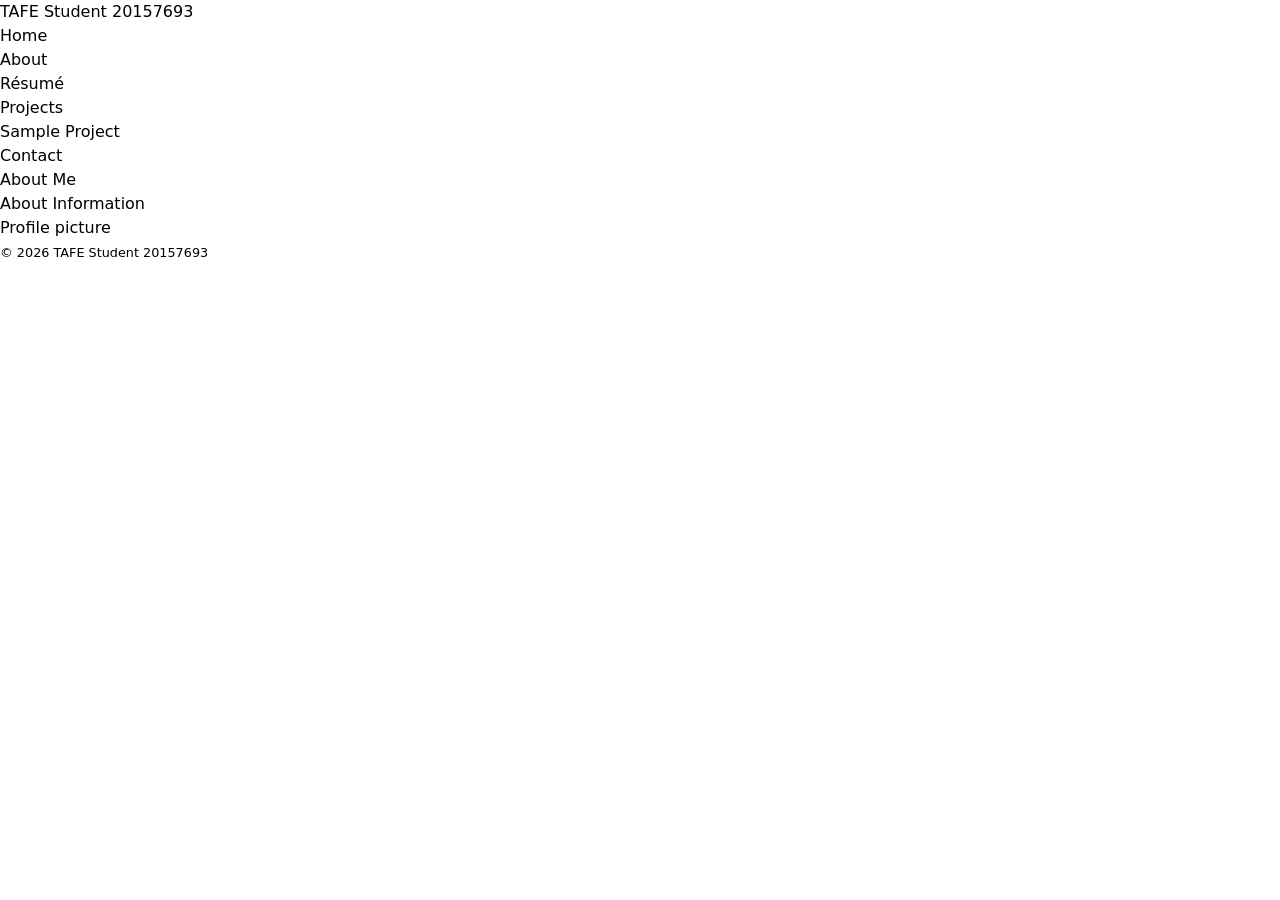
==== about.html @ e121feb4 "fix: edit name for privacy" ====
<!doctype html>
<html lang="en">
  <head>
    <meta charset="UTF-8">
    <meta name="viewport" content="width=device-width, initial-scale=1.0">
    <link rel="stylesheet" href="./assets/css/site.css">
    <title>About | TAFE Student 20157693</title>
  </head>
  <body>
    <header>
      <a href="./index.html">TAFE Student 20157693</a>
      <nav aria-label="Main">
        <ul>
          <li><a href="./index.html">Home</a></li>
          <li><a href="./about.html" aria-current="page">About</a></li>
          <li><a href="./resume.html">Résumé</a></li>
          <li><a href="./projects.html">Projects</a></li>
          <li><a href="./mywork.html">Sample Project</a></li>
          <li><a href="./contact.html">Contact</a></li>
        </ul>
      </nav>
    </header>

    <main>
      <h1>About Me</h1>
      <section aria-labelledby="about-heading">
        <h2 id="about-heading">About Information</h2>
      </section>

      <figure>
        <!-- <img src="./assets/img/profile.jpg" alt=""> -->
        <figcaption>Profile picture</figcaption>
      </figure>
    </main>

    <footer>
      <p><small>&copy; 2026 TAFE Student 20157693</small></p>
    </footer>

  </body>
</html>
---- assets/css/site.css ----
*, ::before, ::after {
  --tw-border-spacing-x: 0;
  --tw-border-spacing-y: 0;
  --tw-translate-x: 0;
  --tw-translate-y: 0;
  --tw-rotate: 0;
  --tw-skew-x: 0;
  --tw-skew-y: 0;
  --tw-scale-x: 1;
  --tw-scale-y: 1;
  --tw-pan-x:  ;
  --tw-pan-y:  ;
  --tw-pinch-zoom:  ;
  --tw-scroll-snap-strictness: proximity;
  --tw-gradient-from-position:  ;
  --tw-gradient-via-position:  ;
  --tw-gradient-to-position:  ;
  --tw-ordinal:  ;
  --tw-slashed-zero:  ;
  --tw-numeric-figure:  ;
  --tw-numeric-spacing:  ;
  --tw-numeric-fraction:  ;
  --tw-ring-inset:  ;
  --tw-ring-offset-width: 0px;
  --tw-ring-offset-color: #fff;
  --tw-ring-color: rgb(59 130 246 / 0.5);
  --tw-ring-offset-shadow: 0 0 #0000;
  --tw-ring-shadow: 0 0 #0000;
  --tw-shadow: 0 0 #0000;
  --tw-shadow-colored: 0 0 #0000;
  --tw-blur:  ;
  --tw-brightness:  ;
  --tw-contrast:  ;
  --tw-grayscale:  ;
  --tw-hue-rotate:  ;
  --tw-invert:  ;
  --tw-saturate:  ;
  --tw-sepia:  ;
  --tw-drop-shadow:  ;
  --tw-backdrop-blur:  ;
  --tw-backdrop-brightness:  ;
  --tw-backdrop-contrast:  ;
  --tw-backdrop-grayscale:  ;
  --tw-backdrop-hue-rotate:  ;
  --tw-backdrop-invert:  ;
  --tw-backdrop-opacity:  ;
  --tw-backdrop-saturate:  ;
  --tw-backdrop-sepia:  ;
  --tw-contain-size:  ;
  --tw-contain-layout:  ;
  --tw-contain-paint:  ;
  --tw-contain-style:  ;
}

::backdrop {
  --tw-border-spacing-x: 0;
  --tw-border-spacing-y: 0;
  --tw-translate-x: 0;
  --tw-translate-y: 0;
  --tw-rotate: 0;
  --tw-skew-x: 0;
  --tw-skew-y: 0;
  --tw-scale-x: 1;
  --tw-scale-y: 1;
  --tw-pan-x:  ;
  --tw-pan-y:  ;
  --tw-pinch-zoom:  ;
  --tw-scroll-snap-strictness: proximity;
  --tw-gradient-from-position:  ;
  --tw-gradient-via-position:  ;
  --tw-gradient-to-position:  ;
  --tw-ordinal:  ;
  --tw-slashed-zero:  ;
  --tw-numeric-figure:  ;
  --tw-numeric-spacing:  ;
  --tw-numeric-fraction:  ;
  --tw-ring-inset:  ;
  --tw-ring-offset-width: 0px;
  --tw-ring-offset-color: #fff;
  --tw-ring-color: rgb(59 130 246 / 0.5);
  --tw-ring-offset-shadow: 0 0 #0000;
  --tw-ring-shadow: 0 0 #0000;
  --tw-shadow: 0 0 #0000;
  --tw-shadow-colored: 0 0 #0000;
  --tw-blur:  ;
  --tw-brightness:  ;
  --tw-contrast:  ;
  --tw-grayscale:  ;
  --tw-hue-rotate:  ;
  --tw-invert:  ;
  --tw-saturate:  ;
  --tw-sepia:  ;
  --tw-drop-shadow:  ;
  --tw-backdrop-blur:  ;
  --tw-backdrop-brightness:  ;
  --tw-backdrop-contrast:  ;
  --tw-backdrop-grayscale:  ;
  --tw-backdrop-hue-rotate:  ;
  --tw-backdrop-invert:  ;
  --tw-backdrop-opacity:  ;
  --tw-backdrop-saturate:  ;
  --tw-backdrop-sepia:  ;
  --tw-contain-size:  ;
  --tw-contain-layout:  ;
  --tw-contain-paint:  ;
  --tw-contain-style:  ;
}

/*
! tailwindcss v3.4.19 | MIT License | https://tailwindcss.com
*/

/*
1. Prevent padding and border from affecting element width. (https://github.com/mozdevs/cssremedy/issues/4)
2. Allow adding a border to an element by just adding a border-width. (https://github.com/tailwindcss/tailwindcss/pull/116)
*/

*,
::before,
::after {
  box-sizing: border-box;
  /* 1 */
  border-width: 0;
  /* 2 */
  border-style: solid;
  /* 2 */
  border-color: #e5e7eb;
  /* 2 */
}

::before,
::after {
  --tw-content: '';
}

/*
1. Use a consistent sensible line-height in all browsers.
2. Prevent adjustments of font size after orientation changes in iOS.
3. Use a more readable tab size.
4. Use the user's configured `sans` font-family by default.
5. Use the user's configured `sans` font-feature-settings by default.
6. Use the user's configured `sans` font-variation-settings by default.
7. Disable tap highlights on iOS
*/

html,
:host {
  line-height: 1.5;
  /* 1 */
  -webkit-text-size-adjust: 100%;
  /* 2 */
  -moz-tab-size: 4;
  /* 3 */
  -o-tab-size: 4;
     tab-size: 4;
  /* 3 */
  font-family: ui-sans-serif, system-ui, sans-serif, "Apple Color Emoji", "Segoe UI Emoji", "Segoe UI Symbol", "Noto Color Emoji";
  /* 4 */
  font-feature-settings: normal;
  /* 5 */
  font-variation-settings: normal;
  /* 6 */
  -webkit-tap-highlight-color: transparent;
  /* 7 */
}

/*
1. Remove the margin in all browsers.
2. Inherit line-height from `html` so users can set them as a class directly on the `html` element.
*/

body {
  margin: 0;
  /* 1 */
  line-height: inherit;
  /* 2 */
}

/*
1. Add the correct height in Firefox.
2. Correct the inheritance of border color in Firefox. (https://bugzilla.mozilla.org/show_bug.cgi?id=190655)
3. Ensure horizontal rules are visible by default.
*/

hr {
  height: 0;
  /* 1 */
  color: inherit;
  /* 2 */
  border-top-width: 1px;
  /* 3 */
}

/*
Add the correct text decoration in Chrome, Edge, and Safari.
*/

abbr:where([title]) {
  -webkit-text-decoration: underline dotted;
          text-decoration: underline dotted;
}

/*
Remove the default font size and weight for headings.
*/

h1,
h2,
h3,
h4,
h5,
h6 {
  font-size: inherit;
  font-weight: inherit;
}

/*
Reset links to optimize for opt-in styling instead of opt-out.
*/

a {
  color: inherit;
  text-decoration: inherit;
}

/*
Add the correct font weight in Edge and Safari.
*/

b,
strong {
  font-weight: bolder;
}

/*
1. Use the user's configured `mono` font-family by default.
2. Use the user's configured `mono` font-feature-settings by default.
3. Use the user's configured `mono` font-variation-settings by default.
4. Correct the odd `em` font sizing in all browsers.
*/

code,
kbd,
samp,
pre {
  font-family: ui-monospace, SFMono-Regular, Menlo, Monaco, Consolas, "Liberation Mono", "Courier New", monospace;
  /* 1 */
  font-feature-settings: normal;
  /* 2 */
  font-variation-settings: normal;
  /* 3 */
  font-size: 1em;
  /* 4 */
}

/*
Add the correct font size in all browsers.
*/

small {
  font-size: 80%;
}

/*
Prevent `sub` and `sup` elements from affecting the line height in all browsers.
*/

sub,
sup {
  font-size: 75%;
  line-height: 0;
  position: relative;
  vertical-align: baseline;
}

sub {
  bottom: -0.25em;
}

sup {
  top: -0.5em;
}

/*
1. Remove text indentation from table contents in Chrome and Safari. (https://bugs.chromium.org/p/chromium/issues/detail?id=999088, https://bugs.webkit.org/show_bug.cgi?id=201297)
2. Correct table border color inheritance in all Chrome and Safari. (https://bugs.chromium.org/p/chromium/issues/detail?id=935729, https://bugs.webkit.org/show_bug.cgi?id=195016)
3. Remove gaps between table borders by default.
*/

table {
  text-indent: 0;
  /* 1 */
  border-color: inherit;
  /* 2 */
  border-collapse: collapse;
  /* 3 */
}

/*
1. Change the font styles in all browsers.
2. Remove the margin in Firefox and Safari.
3. Remove default padding in all browsers.
*/

button,
input,
optgroup,
select,
textarea {
  font-family: inherit;
  /* 1 */
  font-feature-settings: inherit;
  /* 1 */
  font-variation-settings: inherit;
  /* 1 */
  font-size: 100%;
  /* 1 */
  font-weight: inherit;
  /* 1 */
  line-height: inherit;
  /* 1 */
  letter-spacing: inherit;
  /* 1 */
  color: inherit;
  /* 1 */
  margin: 0;
  /* 2 */
  padding: 0;
  /* 3 */
}

/*
Remove the inheritance of text transform in Edge and Firefox.
*/

button,
select {
  text-transform: none;
}

/*
1. Correct the inability to style clickable types in iOS and Safari.
2. Remove default button styles.
*/

button,
input:where([type='button']),
input:where([type='reset']),
input:where([type='submit']) {
  -webkit-appearance: button;
  /* 1 */
  background-color: transparent;
  /* 2 */
  background-image: none;
  /* 2 */
}

/*
Use the modern Firefox focus style for all focusable elements.
*/

:-moz-focusring {
  outline: auto;
}

/*
Remove the additional `:invalid` styles in Firefox. (https://github.com/mozilla/gecko-dev/blob/2f9eacd9d3d995c937b4251a5557d95d494c9be1/layout/style/res/forms.css#L728-L737)
*/

:-moz-ui-invalid {
  box-shadow: none;
}

/*
Add the correct vertical alignment in Chrome and Firefox.
*/

progress {
  vertical-align: baseline;
}

/*
Correct the cursor style of increment and decrement buttons in Safari.
*/

::-webkit-inner-spin-button,
::-webkit-outer-spin-button {
  height: auto;
}

/*
1. Correct the odd appearance in Chrome and Safari.
2. Correct the outline style in Safari.
*/

[type='search'] {
  -webkit-appearance: textfield;
  /* 1 */
  outline-offset: -2px;
  /* 2 */
}

/*
Remove the inner padding in Chrome and Safari on macOS.
*/

::-webkit-search-decoration {
  -webkit-appearance: none;
}

/*
1. Correct the inability to style clickable types in iOS and Safari.
2. Change font properties to `inherit` in Safari.
*/

::-webkit-file-upload-button {
  -webkit-appearance: button;
  /* 1 */
  font: inherit;
  /* 2 */
}

/*
Add the correct display in Chrome and Safari.
*/

summary {
  display: list-item;
}

/*
Removes the default spacing and border for appropriate elements.
*/

blockquote,
dl,
dd,
h1,
h2,
h3,
h4,
h5,
h6,
hr,
figure,
p,
pre {
  margin: 0;
}

fieldset {
  margin: 0;
  padding: 0;
}

legend {
  padding: 0;
}

ol,
ul,
menu {
  list-style: none;
  margin: 0;
  padding: 0;
}

/*
Reset default styling for dialogs.
*/

dialog {
  padding: 0;
}

/*
Prevent resizing textareas horizontally by default.
*/

textarea {
  resize: vertical;
}

/*
1. Reset the default placeholder opacity in Firefox. (https://github.com/tailwindlabs/tailwindcss/issues/3300)
2. Set the default placeholder color to the user's configured gray 400 color.
*/

input::-moz-placeholder, textarea::-moz-placeholder {
  opacity: 1;
  /* 1 */
  color: #9ca3af;
  /* 2 */
}

input::placeholder,
textarea::placeholder {
  opacity: 1;
  /* 1 */
  color: #9ca3af;
  /* 2 */
}

/*
Set the default cursor for buttons.
*/

button,
[role="button"] {
  cursor: pointer;
}

/*
Make sure disabled buttons don't get the pointer cursor.
*/

:disabled {
  cursor: default;
}

/*
1. Make replaced elements `display: block` by default. (https://github.com/mozdevs/cssremedy/issues/14)
2. Add `vertical-align: middle` to align replaced elements more sensibly by default. (https://github.com/jensimmons/cssremedy/issues/14#issuecomment-634934210)
   This can trigger a poorly considered lint error in some tools but is included by design.
*/

img,
svg,
video,
canvas,
audio,
iframe,
embed,
object {
  display: block;
  /* 1 */
  vertical-align: middle;
  /* 2 */
}

/*
Constrain images and videos to the parent width and preserve their intrinsic aspect ratio. (https://github.com/mozdevs/cssremedy/issues/14)
*/

img,
video {
  max-width: 100%;
  height: auto;
}

/* Make elements with the HTML hidden attribute stay hidden by default */

[hidden]:where(:not([hidden="until-found"])) {
  display: none;
}

.sr-only {
  position: absolute;
  width: 1px;
  height: 1px;
  padding: 0;
  margin: -1px;
  overflow: hidden;
  clip: rect(0, 0, 0, 0);
  white-space: nowrap;
  border-width: 0;
}

.mx-auto {
  margin-left: auto;
  margin-right: auto;
}

.mb-2 {
  margin-bottom: 0.5rem;
}

.mb-3 {
  margin-bottom: 0.75rem;
}

.mb-4 {
  margin-bottom: 1rem;
}

.mb-8 {
  margin-bottom: 2rem;
}

.mt-2 {
  margin-top: 0.5rem;
}

.mt-4 {
  margin-top: 1rem;
}

.mt-auto {
  margin-top: auto;
}

.inline-block {
  display: inline-block;
}

.flex {
  display: flex;
}

.hidden {
  display: none;
}

.h-16 {
  height: 4rem;
}

.min-h-screen {
  min-height: 100vh;
}

.w-16 {
  width: 4rem;
}

.w-full {
  width: 100%;
}

.max-w-4xl {
  max-width: 56rem;
}

.max-w-6xl {
  max-width: 72rem;
}

.max-w-sm {
  max-width: 24rem;
}

.flex-grow {
  flex-grow: 1;
}

.flex-col {
  flex-direction: column;
}

.flex-wrap {
  flex-wrap: wrap;
}

.items-center {
  align-items: center;
}

.justify-center {
  justify-content: center;
}

.gap-4 {
  gap: 1rem;
}

.gap-6 {
  gap: 1.5rem;
}

.gap-5 {
  gap: 1.25rem;
}

.overflow-hidden {
  overflow: hidden;
}

.rounded-full {
  border-radius: 9999px;
}

.rounded-lg {
  border-radius: 0.5rem;
}

.bg-gray-100 {
  --tw-bg-opacity: 1;
  background-color: rgb(243 244 246 / var(--tw-bg-opacity, 1));
}

.bg-gray-900 {
  --tw-bg-opacity: 1;
  background-color: rgb(17 24 39 / var(--tw-bg-opacity, 1));
}

.bg-white {
  --tw-bg-opacity: 1;
  background-color: rgb(255 255 255 / var(--tw-bg-opacity, 1));
}

.object-cover {
  -o-object-fit: cover;
     object-fit: cover;
}

.p-5 {
  padding: 1.25rem;
}

.p-6 {
  padding: 1.5rem;
}

.px-6 {
  padding-left: 1.5rem;
  padding-right: 1.5rem;
}

.py-6 {
  padding-top: 1.5rem;
  padding-bottom: 1.5rem;
}

.py-8 {
  padding-top: 2rem;
  padding-bottom: 2rem;
}

.text-center {
  text-align: center;
}

.text-3xl {
  font-size: 1.875rem;
  line-height: 2.25rem;
}

.text-sm {
  font-size: 0.875rem;
  line-height: 1.25rem;
}

.text-xl {
  font-size: 1.25rem;
  line-height: 1.75rem;
}

.font-bold {
  font-weight: 700;
}

.font-semibold {
  font-weight: 600;
}

.uppercase {
  text-transform: uppercase;
}

.tracking-widest {
  letter-spacing: 0.1em;
}

.text-blue-700 {
  --tw-text-opacity: 1;
  color: rgb(29 78 216 / var(--tw-text-opacity, 1));
}

.text-gray-300 {
  --tw-text-opacity: 1;
  color: rgb(209 213 219 / var(--tw-text-opacity, 1));
}

.text-gray-500 {
  --tw-text-opacity: 1;
  color: rgb(107 114 128 / var(--tw-text-opacity, 1));
}

.text-gray-600 {
  --tw-text-opacity: 1;
  color: rgb(75 85 99 / var(--tw-text-opacity, 1));
}

.text-gray-700 {
  --tw-text-opacity: 1;
  color: rgb(55 65 81 / var(--tw-text-opacity, 1));
}

.text-gray-800 {
  --tw-text-opacity: 1;
  color: rgb(31 41 55 / var(--tw-text-opacity, 1));
}

.text-gray-900 {
  --tw-text-opacity: 1;
  color: rgb(17 24 39 / var(--tw-text-opacity, 1));
}

.shadow-md {
  --tw-shadow: 0 4px 6px -1px rgb(0 0 0 / 0.1), 0 2px 4px -2px rgb(0 0 0 / 0.1);
  --tw-shadow-colored: 0 4px 6px -1px var(--tw-shadow-color), 0 2px 4px -2px var(--tw-shadow-color);
  box-shadow: var(--tw-ring-offset-shadow, 0 0 #0000), var(--tw-ring-shadow, 0 0 #0000), var(--tw-shadow);
}

.shadow-sm {
  --tw-shadow: 0 1px 2px 0 rgb(0 0 0 / 0.05);
  --tw-shadow-colored: 0 1px 2px 0 var(--tw-shadow-color);
  box-shadow: var(--tw-ring-offset-shadow, 0 0 #0000), var(--tw-ring-shadow, 0 0 #0000), var(--tw-shadow);
}

.hover\:text-gray-900:hover {
  --tw-text-opacity: 1;
  color: rgb(17 24 39 / var(--tw-text-opacity, 1));
}

.hover\:text-white:hover {
  --tw-text-opacity: 1;
  color: rgb(255 255 255 / var(--tw-text-opacity, 1));
}

.hover\:underline:hover {
  text-decoration-line: underline;
}

@media (min-width: 768px) {
  .md\:flex-row {
    flex-direction: row;
  }

  .md\:items-center {
    align-items: center;
  }

  .md\:justify-between {
    justify-content: space-between;
  }

  .md\:text-left {
    text-align: left;
  }
}
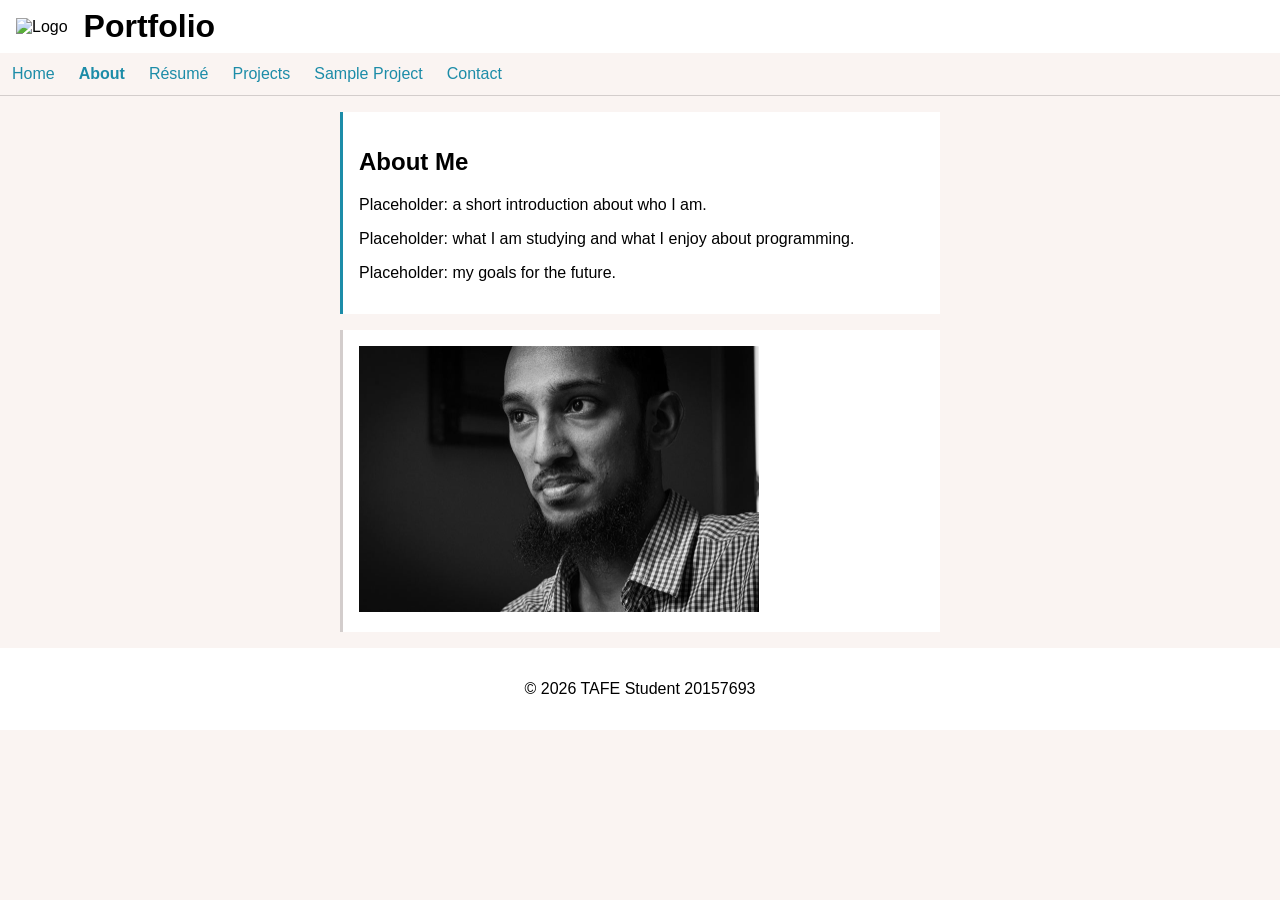
==== commit 39eaaffd: "feat(about.html): basic layout" ====
--- a/about.html
+++ b/about.html
@@ -3,39 +3,41 @@
   <head>
     <meta charset="UTF-8">
     <meta name="viewport" content="width=device-width, initial-scale=1.0">
-    <link rel="stylesheet" href="./assets/css/site.css">
+    <link rel="stylesheet" href="./assets/css/styles.css">
     <title>About | TAFE Student 20157693</title>
   </head>
   <body>
     <header>
-      <a href="./index.html">TAFE Student 20157693</a>
-      <nav aria-label="Main">
-        <ul>
-          <li><a href="./index.html">Home</a></li>
-          <li><a href="./about.html" aria-current="page">About</a></li>
-          <li><a href="./resume.html">Résumé</a></li>
-          <li><a href="./projects.html">Projects</a></li>
-          <li><a href="./mywork.html">Sample Project</a></li>
-          <li><a href="./contact.html">Contact</a></li>
-        </ul>
-      </nav>
+      <img src="https://placehold.co/48?text=logo" alt="Logo">
+      <h1>Portfolio</h1>
     </header>
 
-    <main>
-      <h1>About Me</h1>
-      <section aria-labelledby="about-heading">
-        <h2 id="about-heading">About Information</h2>
-      </section>
+    <nav aria-label="Main">
+      <ul>
+        <li><a href="./index.html">Home</a></li>
+        <li><a href="./about.html" aria-current="page">About</a></li>
+        <li><a href="./resume.html">Résumé</a></li>
+        <li><a href="./projects.html">Projects</a></li>
+        <li><a href="./mywork.html">Sample Project</a></li>
+        <li><a href="./contact.html">Contact</a></li>
+      </ul>
+    </nav>
 
-      <figure>
-        <!-- <img src="./assets/img/profile.jpg" alt=""> -->
-        <figcaption>Profile picture</figcaption>
+    <main class="single-column">
+      <article class="card-blue">
+        <h2>About Me</h2>
+        <p>Placeholder: a short introduction about who I am.</p>
+        <p>Placeholder: what I am studying and what I enjoy about programming.</p>
+        <p>Placeholder: my goals for the future.</p>
+      </article>
+
+      <figure class="intro">
+        <img src="./assets/img/profile-3.jpg" width="400" height="267" alt="Black and white portrait of me looking to the side">
       </figure>
     </main>
 
     <footer>
-      <p><small>&copy; 2026 TAFE Student 20157693</small></p>
+      <p>&copy; 2026 TAFE Student 20157693</p>
     </footer>
-
   </body>
 </html>
--- a/assets/css/styles.css
+++ b/assets/css/styles.css
@@ -0,0 +1,134 @@
+/* Placeholder styles (mobile first). Will be replaced by Tailwind. */
+
+body {
+  margin: 0;
+  font-family: sans-serif;
+  background-color: #FAF4F2;
+  color: #000000;
+}
+
+header {
+  display: flex;
+  align-items: center;
+  gap: 1em;
+  padding: 0.5em 1em;
+  background-color: #FFFFFF;
+}
+
+header h1 {
+  margin: 0;
+}
+
+nav ul {
+  display: flex;
+  flex-wrap: wrap;
+  margin: 0;
+  padding: 0;
+  list-style: none;
+  border-bottom: 1px solid #D3CDCC;
+}
+
+nav li {
+  padding: 0.75em;
+}
+
+a {
+  color: #1C8CA8;
+  text-decoration: none;
+}
+
+a[aria-current="page"] {
+  font-weight: bold;
+}
+
+main {
+  display: flex;
+  flex-direction: column;
+  gap: 1em;
+  max-width: 960px;
+  margin: 0 auto;
+  padding: 1em;
+}
+
+article,
+.intro {
+  padding: 1em;
+  background-color: #FFFFFF;
+  border-left: 3px solid #D3CDCC;
+}
+
+.card-fuchsia {
+  border-left-color: #E14775;
+}
+
+.card-green {
+  border-left-color: #269D69;
+}
+
+.card-blue {
+  border-left-color: #1C8CA8;
+}
+
+figure {
+  margin: 0;
+}
+
+img {
+  max-width: 100%;
+  height: auto;
+}
+
+/* Contact form */
+label {
+  display: block;
+  margin-top: 1em;
+  font-weight: bold;
+}
+
+input,
+textarea {
+  box-sizing: border-box;
+  width: 100%;
+  padding: 0.5em;
+  font: inherit;
+  border: 1px solid #D3CDCC;
+}
+
+.error {
+  margin: 0.25em 0 0;
+  color: #E14775;
+}
+
+button {
+  margin-top: 1em;
+  padding: 0.75em 1.5em;
+  font: inherit;
+  color: #FFFFFF;
+  background-color: #269D69;
+  border: none;
+  cursor: pointer;
+}
+
+footer {
+  padding: 1em;
+  text-align: center;
+  background-color: #FFFFFF;
+}
+
+/* Tablet and desktop */
+@media screen and (min-width: 600px) {
+  main {
+    display: grid;
+    grid-template-columns: repeat(2, 1fr);
+  }
+
+  .intro {
+    grid-column: 1 / -1;
+  }
+
+  /* Pages that stay in one column (like Contact) */
+  .single-column {
+    display: flex;
+    max-width: 600px;
+  }
+}
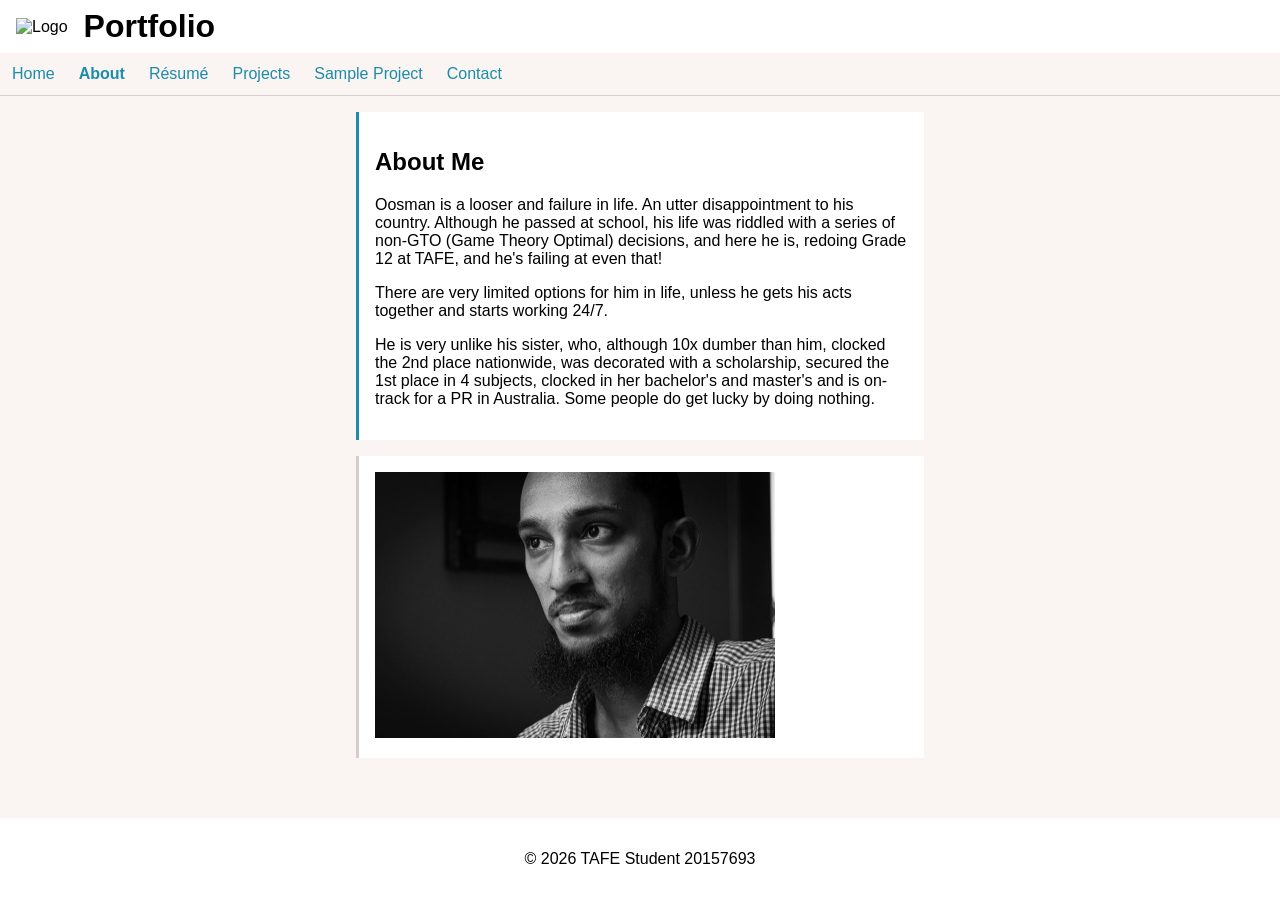
==== commit e9341a84: "feat: include more information" ====
--- a/about.html
+++ b/about.html
@@ -26,9 +26,9 @@
     <main class="single-column">
       <article class="card-blue">
         <h2>About Me</h2>
-        <p>Placeholder: a short introduction about who I am.</p>
-        <p>Placeholder: what I am studying and what I enjoy about programming.</p>
-        <p>Placeholder: my goals for the future.</p>
+        <p>Oosman is a looser and failure in life. An utter disappointment to his country. Although he passed at school, his life was riddled with a series of non-GTO (Game Theory Optimal) decisions, and here he is, redoing Grade 12 at TAFE, and he's failing at even that!</p>
+        <p>There are very limited options for him in life, unless he gets his acts together and starts working 24/7.</p>
+        <p>He is very unlike his sister, who, although 10x dumber than him, clocked the 2nd place nationwide, was decorated with a scholarship, secured the 1st place in 4 subjects, clocked in her bachelor's and master's and is on-track for a PR in Australia. Some people do get lucky by doing nothing.</p>
       </article>
 
       <figure class="intro">
--- a/assets/css/styles.css
+++ b/assets/css/styles.css
@@ -5,6 +5,10 @@
   font-family: sans-serif;
   background-color: #FAF4F2;
   color: #000000;
+  /* Sticky footer: body fills the screen, main grows to push the footer down */
+  display: flex;
+  flex-direction: column;
+  min-height: 100vh;
 }
 
 header {
@@ -45,6 +49,10 @@
   display: flex;
   flex-direction: column;
   gap: 1em;
+  flex: 1;
+  align-content: start;
+  box-sizing: border-box;
+  width: 100%;
   max-width: 960px;
   margin: 0 auto;
   padding: 1em;
@@ -78,14 +86,23 @@
   height: auto;
 }
 
-/* Contact form */
+/* Résumé photos: 1 column on mobile, 2 on larger screens */
+.gallery {
+  display: grid;
+  gap: 1em;
+  padding: 0;
+  list-style: none;
+}
+
+/* Forms (Contact and Sample Project) */
 label {
   display: block;
   margin-top: 1em;
   font-weight: bold;
 }
 
-input,
+input[type="text"],
+input[type="email"],
 textarea {
   box-sizing: border-box;
   width: 100%;
@@ -126,6 +143,10 @@
     grid-column: 1 / -1;
   }
 
+  .gallery {
+    grid-template-columns: repeat(2, 1fr);
+  }
+
   /* Pages that stay in one column (like Contact) */
   .single-column {
     display: flex;
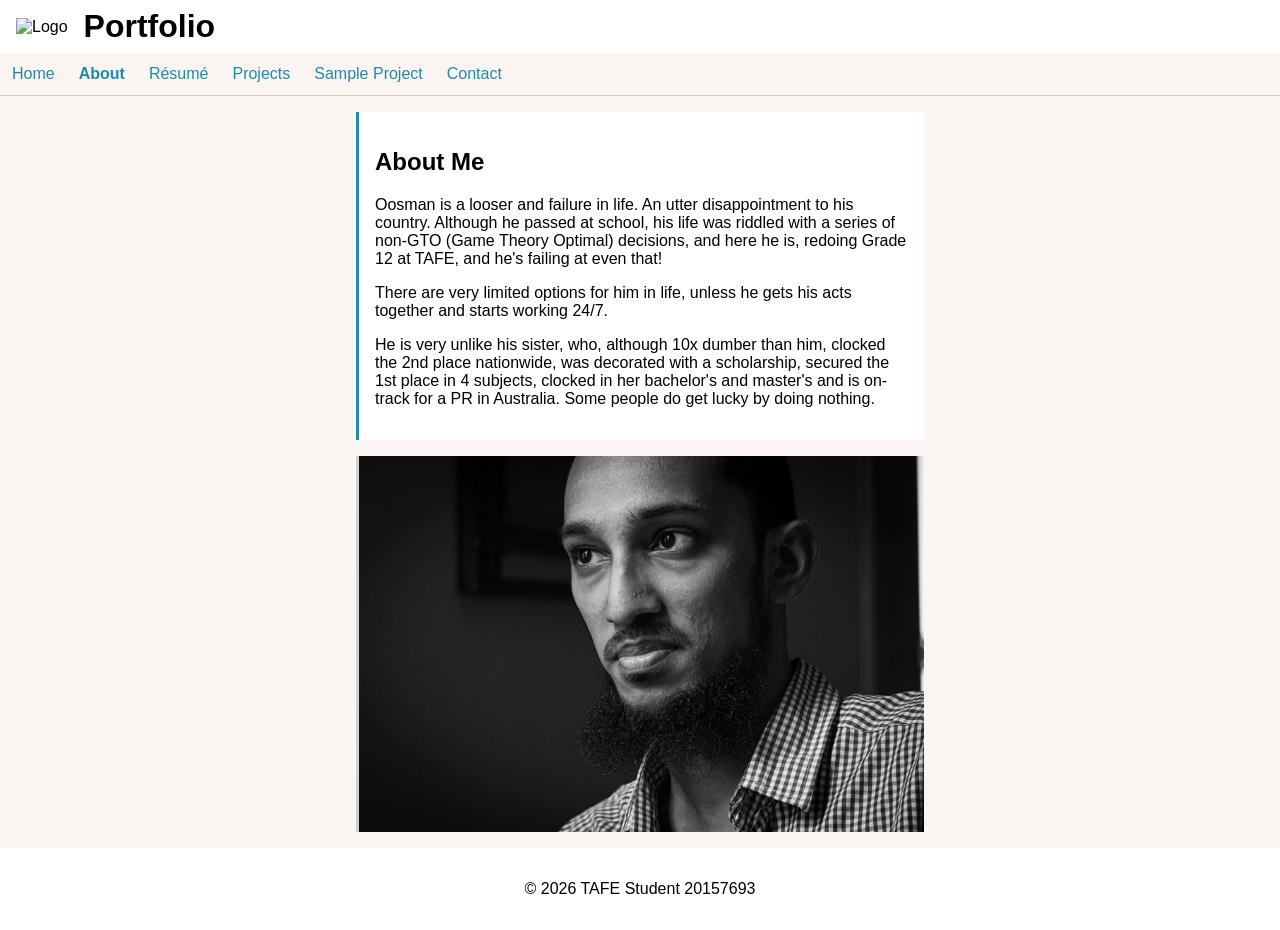
==== commit dacd89a0: "fix: validation errors" ====
--- a/about.html
+++ b/about.html
@@ -31,7 +31,7 @@
         <p>He is very unlike his sister, who, although 10x dumber than him, clocked the 2nd place nationwide, was decorated with a scholarship, secured the 1st place in 4 subjects, clocked in her bachelor's and master's and is on-track for a PR in Australia. Some people do get lucky by doing nothing.</p>
       </article>
 
-      <figure class="intro">
+      <figure class="intro photo">
         <img src="./assets/img/profile-3.jpg" width="400" height="267" alt="Black and white portrait of me looking to the side">
       </figure>
     </main>
--- a/assets/css/styles.css
+++ b/assets/css/styles.css
@@ -86,6 +86,25 @@
   height: auto;
 }
 
+/* Space between list items in cards */
+article li {
+  margin-bottom: 1em;
+}
+
+.gallery li {
+  margin-bottom: 0;
+}
+
+/* Profile photos fill their whole container (About and Contact) */
+.photo {
+  padding: 0;
+}
+
+.photo img {
+  display: block;
+  width: 100%;
+}
+
 /* Résumé photos: 1 column on mobile, 2 on larger screens */
 .gallery {
   display: grid;
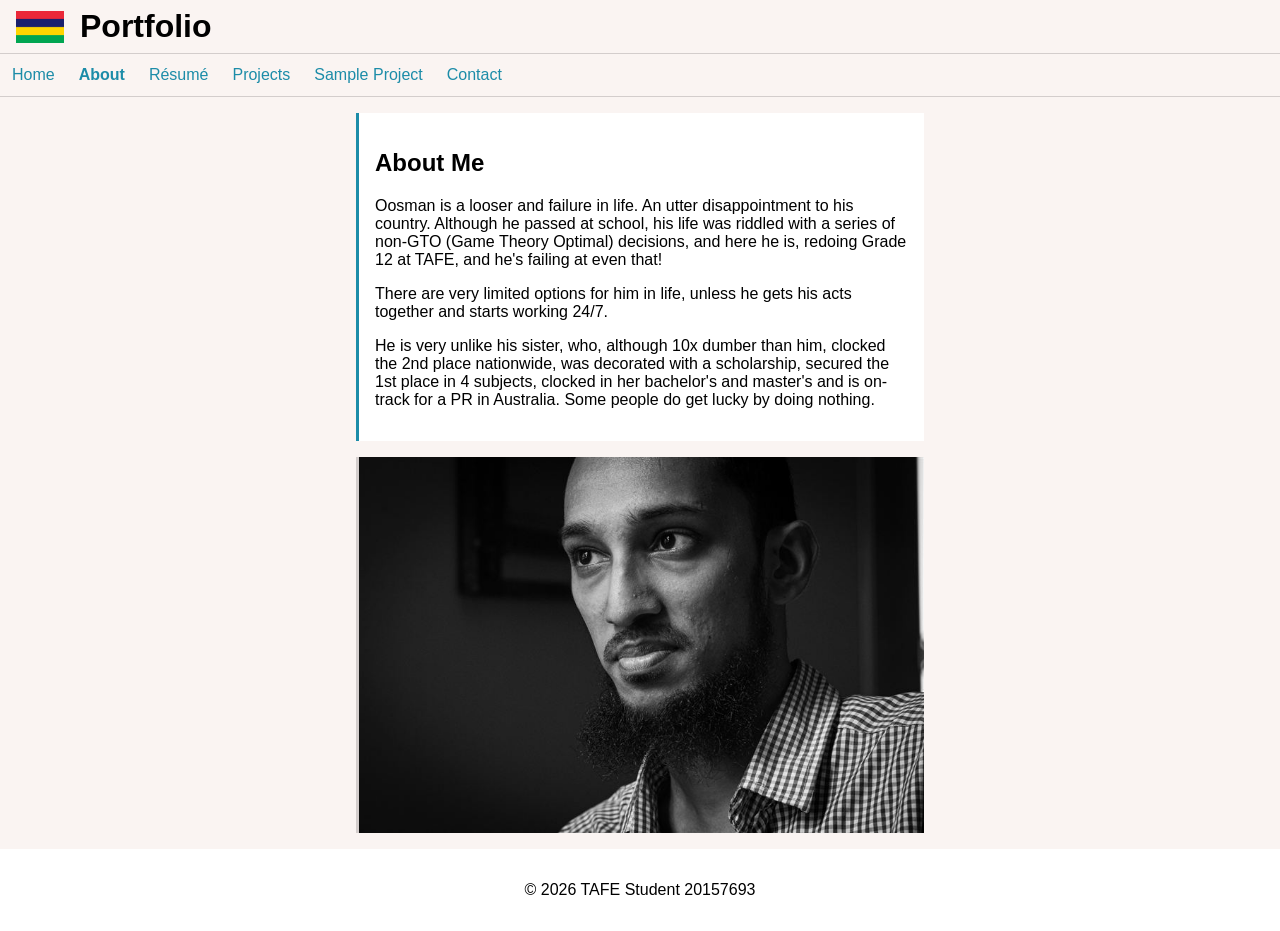
==== commit 46c5595a: "feat: add flag logo" ====
--- a/about.html
+++ b/about.html
@@ -8,7 +8,7 @@
   </head>
   <body>
     <header>
-      <img src="https://placehold.co/48?text=logo" alt="Logo">
+      <img src="./assets/img/flag.png" width="48" height="32" alt="Flag of Mauritius">
       <h1>Portfolio</h1>
     </header>
 
--- a/assets/css/styles.css
+++ b/assets/css/styles.css
@@ -16,7 +16,15 @@
   align-items: center;
   gap: 1em;
   padding: 0.5em 1em;
-  background-color: #FFFFFF;
+  /* Same colour as the page, with a line between the header and the nav */
+  background-color: #FAF4F2;
+  border-bottom: 1px solid #D3CDCC;
+}
+
+/* Flag logo: 3:2 like the flag itself */
+header img {
+  width: 48px;
+  height: 32px;
 }
 
 header h1 {
@@ -113,6 +121,67 @@
   list-style: none;
 }
 
+/* Home page hero: stacked on mobile, side by side on desktop */
+.hero {
+  display: flex;
+  flex-direction: column;
+  gap: 2em;
+  padding: 1em 0;
+}
+
+.hello {
+  margin: 0;
+  font-size: 4rem;
+  font-weight: 900;
+  line-height: 1;
+  letter-spacing: 0.05em;
+  color: #E14775;
+}
+
+.hero h2 {
+  margin: 0.25em 0 0;
+  font-size: 2rem;
+}
+
+.hero h2 span {
+  color: #6B6B6B;
+}
+
+.tagline {
+  font-size: 1.25rem;
+  font-weight: bold;
+  color: #1C8CA8;
+}
+
+.cta {
+  display: flex;
+  flex-wrap: wrap;
+  gap: 1em;
+  margin-top: 2em;
+}
+
+.button,
+.button-outline {
+  display: inline-block;
+  padding: 0.75em 1.5em;
+  font-weight: bold;
+  border: 2px solid #269D69;
+}
+
+.button {
+  color: #FFFFFF;
+  background-color: #269D69;
+}
+
+.button-outline {
+  color: #269D69;
+}
+
+.hero-photo {
+  display: block;
+  width: 100%;
+}
+
 /* Forms (Contact and Sample Project) */
 label {
   display: block;
@@ -158,7 +227,8 @@
     grid-template-columns: repeat(2, 1fr);
   }
 
-  .intro {
+  .intro,
+  .hero {
     grid-column: 1 / -1;
   }
 
@@ -172,3 +242,59 @@
     max-width: 600px;
   }
 }
+
+/* Desktop: full-width photo with the text over its dark left side */
+@media screen and (min-width: 800px) {
+  /* Let the Home page use the full screen width */
+  .home {
+    display: block;
+    max-width: none;
+    padding: 0;
+  }
+
+  .hero {
+    justify-content: center;
+    /* Same shape as the photo (2048 x 1365) so none of it is cropped */
+    aspect-ratio: 3 / 2;
+    box-sizing: border-box;
+    padding: 4em 6vw;
+    color: #FFFFFF;
+    /* Dark gradient on the left keeps the text readable */
+    background-color: #000000;
+    background-image:
+      linear-gradient(to right, rgba(0, 0, 0, 0.7), rgba(0, 0, 0, 0) 60%),
+      url("../img/profile-main.jpg");
+    background-size: cover;
+    background-position: center;
+  }
+
+  .hero-text {
+    max-width: 32em;
+  }
+
+  /* The background replaces the mobile photo */
+  .hero-photo {
+    display: none;
+  }
+
+  .hello {
+    font-size: 7rem;
+  }
+
+  .hero h2 {
+    font-size: 2.5rem;
+  }
+
+  .hero h2 span {
+    color: #BBBBBB;
+  }
+
+  .tagline {
+    font-size: 1.5rem;
+    color: #5CC8E0;
+  }
+
+  .button-outline {
+    color: #FFFFFF;
+  }
+}
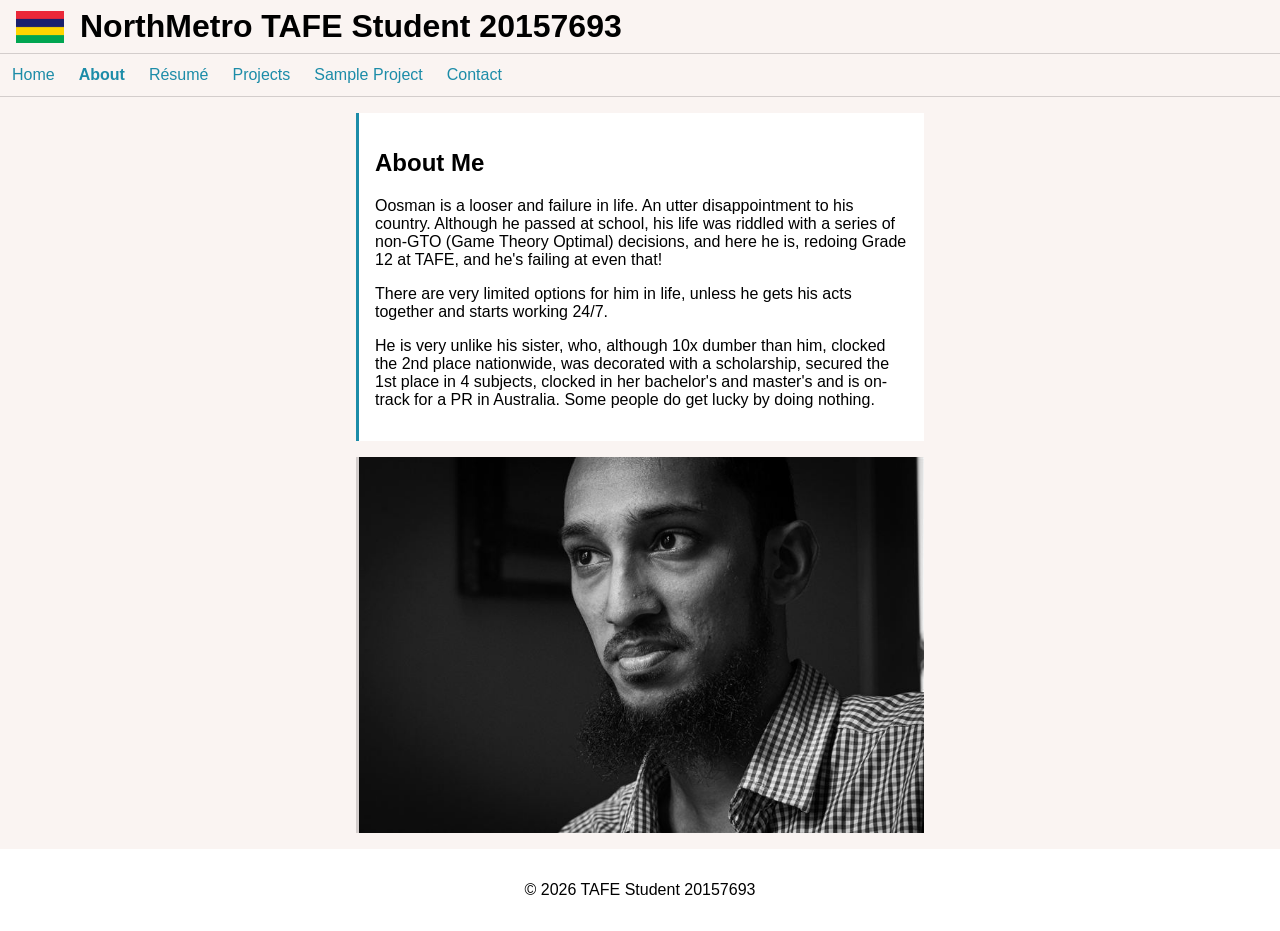
==== commit 3a5c1176: "feat: edit header" ====
--- a/about.html
+++ b/about.html
@@ -9,7 +9,7 @@
   <body>
     <header>
       <img src="./assets/img/flag.png" width="48" height="32" alt="Flag of Mauritius">
-      <h1>Portfolio</h1>
+      <h1>NorthMetro TAFE Student 20157693</h1>
     </header>
 
     <nav aria-label="Main">
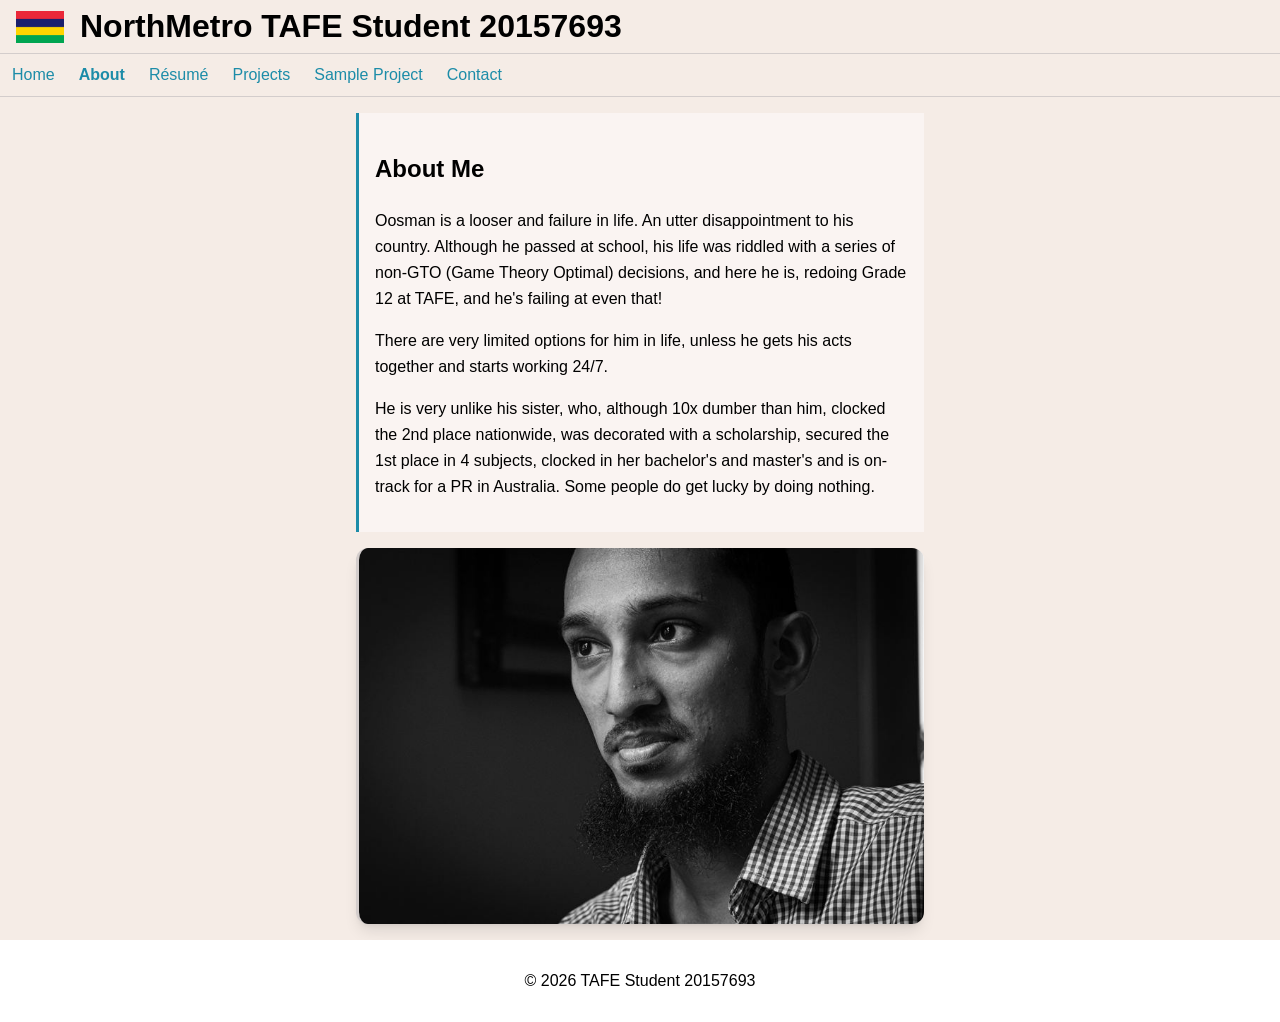
==== commit 02755048: "feat: implement tailwind css" ====
--- a/about.html
+++ b/about.html
@@ -4,6 +4,7 @@
     <meta charset="UTF-8">
     <meta name="viewport" content="width=device-width, initial-scale=1.0">
     <link rel="stylesheet" href="./assets/css/styles.css">
+    <link rel="stylesheet" href="./assets/css/site.css">
     <title>About | TAFE Student 20157693</title>
   </head>
   <body>
@@ -24,14 +25,14 @@
     </nav>
 
     <main class="single-column">
-      <article class="card-blue">
+      <article class="card-blue leading-relaxed">
         <h2>About Me</h2>
         <p>Oosman is a looser and failure in life. An utter disappointment to his country. Although he passed at school, his life was riddled with a series of non-GTO (Game Theory Optimal) decisions, and here he is, redoing Grade 12 at TAFE, and he's failing at even that!</p>
         <p>There are very limited options for him in life, unless he gets his acts together and starts working 24/7.</p>
         <p>He is very unlike his sister, who, although 10x dumber than him, clocked the 2nd place nationwide, was decorated with a scholarship, secured the 1st place in 4 subjects, clocked in her bachelor's and master's and is on-track for a PR in Australia. Some people do get lucky by doing nothing.</p>
       </article>
 
-      <figure class="intro photo">
+      <figure class="intro photo overflow-hidden rounded-xl shadow-lg">
         <img src="./assets/img/profile-3.jpg" width="400" height="267" alt="Black and white portrait of me looking to the side">
       </figure>
     </main>
--- a/assets/css/styles.css
+++ b/assets/css/styles.css
@@ -3,7 +3,7 @@
 body {
   margin: 0;
   font-family: sans-serif;
-  background-color: #FAF4F2;
+  background-color: #F5ECE6;
   color: #000000;
   /* Sticky footer: body fills the screen, main grows to push the footer down */
   display: flex;
@@ -17,7 +17,7 @@
   gap: 1em;
   padding: 0.5em 1em;
   /* Same colour as the page, with a line between the header and the nav */
-  background-color: #FAF4F2;
+  background-color: #F5ECE6;
   border-bottom: 1px solid #D3CDCC;
 }
 
@@ -69,7 +69,8 @@
 article,
 .intro {
   padding: 1em;
-  background-color: #FFFFFF;
+  /* Lighter cream than the page */
+  background-color: #FAF4F2;
   border-left: 3px solid #D3CDCC;
 }
 
@@ -101,6 +102,24 @@
 
 .gallery li {
   margin-bottom: 0;
+}
+
+/* Résumé: list items as small cards, one per line, styled like the sections */
+.mini-cards {
+  display: grid;
+  gap: 0.75em;
+  padding: 0;
+  list-style: none;
+}
+
+.mini-cards li {
+  margin: 0;
+  padding: 0.75em 1em;
+  /* Lightest cream, just off white */
+  background-color: #FDFAF8;
+  /* Faint outline so the card shows against the section */
+  border: 1px solid #E3E8EE;
+  border-left: 3px solid #9FB3C8;
 }
 
 /* Profile photos fill their whole container (About and Contact) */
@@ -119,6 +138,12 @@
   gap: 1em;
   padding: 0;
   list-style: none;
+}
+
+/* View counts centred under each photo, with a little space below */
+.gallery figcaption {
+  margin: 0.5em 0 1em;
+  text-align: center;
 }
 
 /* Home page hero: stacked on mobile, side by side on desktop */
--- a/assets/css/site.css
+++ b/assets/css/site.css
@@ -0,0 +1,437 @@
+*, ::before, ::after {
+  --tw-border-spacing-x: 0;
+  --tw-border-spacing-y: 0;
+  --tw-translate-x: 0;
+  --tw-translate-y: 0;
+  --tw-rotate: 0;
+  --tw-skew-x: 0;
+  --tw-skew-y: 0;
+  --tw-scale-x: 1;
+  --tw-scale-y: 1;
+  --tw-pan-x:  ;
+  --tw-pan-y:  ;
+  --tw-pinch-zoom:  ;
+  --tw-scroll-snap-strictness: proximity;
+  --tw-gradient-from-position:  ;
+  --tw-gradient-via-position:  ;
+  --tw-gradient-to-position:  ;
+  --tw-ordinal:  ;
+  --tw-slashed-zero:  ;
+  --tw-numeric-figure:  ;
+  --tw-numeric-spacing:  ;
+  --tw-numeric-fraction:  ;
+  --tw-ring-inset:  ;
+  --tw-ring-offset-width: 0px;
+  --tw-ring-offset-color: #fff;
+  --tw-ring-color: rgb(59 130 246 / 0.5);
+  --tw-ring-offset-shadow: 0 0 #0000;
+  --tw-ring-shadow: 0 0 #0000;
+  --tw-shadow: 0 0 #0000;
+  --tw-shadow-colored: 0 0 #0000;
+  --tw-blur:  ;
+  --tw-brightness:  ;
+  --tw-contrast:  ;
+  --tw-grayscale:  ;
+  --tw-hue-rotate:  ;
+  --tw-invert:  ;
+  --tw-saturate:  ;
+  --tw-sepia:  ;
+  --tw-drop-shadow:  ;
+  --tw-backdrop-blur:  ;
+  --tw-backdrop-brightness:  ;
+  --tw-backdrop-contrast:  ;
+  --tw-backdrop-grayscale:  ;
+  --tw-backdrop-hue-rotate:  ;
+  --tw-backdrop-invert:  ;
+  --tw-backdrop-opacity:  ;
+  --tw-backdrop-saturate:  ;
+  --tw-backdrop-sepia:  ;
+  --tw-contain-size:  ;
+  --tw-contain-layout:  ;
+  --tw-contain-paint:  ;
+  --tw-contain-style:  
+}
+
+::backdrop {
+  --tw-border-spacing-x: 0;
+  --tw-border-spacing-y: 0;
+  --tw-translate-x: 0;
+  --tw-translate-y: 0;
+  --tw-rotate: 0;
+  --tw-skew-x: 0;
+  --tw-skew-y: 0;
+  --tw-scale-x: 1;
+  --tw-scale-y: 1;
+  --tw-pan-x:  ;
+  --tw-pan-y:  ;
+  --tw-pinch-zoom:  ;
+  --tw-scroll-snap-strictness: proximity;
+  --tw-gradient-from-position:  ;
+  --tw-gradient-via-position:  ;
+  --tw-gradient-to-position:  ;
+  --tw-ordinal:  ;
+  --tw-slashed-zero:  ;
+  --tw-numeric-figure:  ;
+  --tw-numeric-spacing:  ;
+  --tw-numeric-fraction:  ;
+  --tw-ring-inset:  ;
+  --tw-ring-offset-width: 0px;
+  --tw-ring-offset-color: #fff;
+  --tw-ring-color: rgb(59 130 246 / 0.5);
+  --tw-ring-offset-shadow: 0 0 #0000;
+  --tw-ring-shadow: 0 0 #0000;
+  --tw-shadow: 0 0 #0000;
+  --tw-shadow-colored: 0 0 #0000;
+  --tw-blur:  ;
+  --tw-brightness:  ;
+  --tw-contrast:  ;
+  --tw-grayscale:  ;
+  --tw-hue-rotate:  ;
+  --tw-invert:  ;
+  --tw-saturate:  ;
+  --tw-sepia:  ;
+  --tw-drop-shadow:  ;
+  --tw-backdrop-blur:  ;
+  --tw-backdrop-brightness:  ;
+  --tw-backdrop-contrast:  ;
+  --tw-backdrop-grayscale:  ;
+  --tw-backdrop-hue-rotate:  ;
+  --tw-backdrop-invert:  ;
+  --tw-backdrop-opacity:  ;
+  --tw-backdrop-saturate:  ;
+  --tw-backdrop-sepia:  ;
+  --tw-contain-size:  ;
+  --tw-contain-layout:  ;
+  --tw-contain-paint:  ;
+  --tw-contain-style:  
+}
+
+.sr-only {
+  position: absolute;
+  width: 1px;
+  height: 1px;
+  padding: 0;
+  margin: -1px;
+  overflow: hidden;
+  clip: rect(0, 0, 0, 0);
+  white-space: nowrap;
+  border-width: 0
+}
+
+.mx-auto {
+  margin-left: auto;
+  margin-right: auto
+}
+
+.mb-3 {
+  margin-bottom: 0.75rem
+}
+
+.mt-4 {
+  margin-top: 1rem
+}
+
+.mt-auto {
+  margin-top: auto
+}
+
+.inline-block {
+  display: inline-block
+}
+
+.flex {
+  display: flex
+}
+
+.hidden {
+  display: none
+}
+
+.h-16 {
+  height: 4rem
+}
+
+.min-h-screen {
+  min-height: 100vh
+}
+
+.w-16 {
+  width: 4rem
+}
+
+.w-full {
+  width: 100%
+}
+
+.max-w-6xl {
+  max-width: 72rem
+}
+
+.max-w-sm {
+  max-width: 24rem
+}
+
+.flex-col {
+  flex-direction: column
+}
+
+.flex-wrap {
+  flex-wrap: wrap
+}
+
+.items-center {
+  align-items: center
+}
+
+.justify-center {
+  justify-content: center
+}
+
+.gap-4 {
+  gap: 1rem
+}
+
+.gap-6 {
+  gap: 1.5rem
+}
+
+.overflow-hidden {
+  overflow: hidden
+}
+
+.rounded-full {
+  border-radius: 9999px
+}
+
+.rounded-lg {
+  border-radius: 0.5rem
+}
+
+.rounded-md {
+  border-radius: 0.375rem
+}
+
+.rounded-xl {
+  border-radius: 0.75rem
+}
+
+.border-t-4 {
+  border-top-width: 4px
+}
+
+.border-blue {
+  --tw-border-opacity: 1;
+  border-color: rgb(28 140 168 / var(--tw-border-opacity, 1))
+}
+
+.border-fuchsia {
+  --tw-border-opacity: 1;
+  border-color: rgb(225 71 117 / var(--tw-border-opacity, 1))
+}
+
+.border-green {
+  --tw-border-opacity: 1;
+  border-color: rgb(38 157 105 / var(--tw-border-opacity, 1))
+}
+
+.bg-gray-100 {
+  --tw-bg-opacity: 1;
+  background-color: rgb(243 244 246 / var(--tw-bg-opacity, 1))
+}
+
+.bg-gray-900 {
+  --tw-bg-opacity: 1;
+  background-color: rgb(17 24 39 / var(--tw-bg-opacity, 1))
+}
+
+.bg-white {
+  --tw-bg-opacity: 1;
+  background-color: rgb(255 255 255 / var(--tw-bg-opacity, 1))
+}
+
+.object-cover {
+  -o-object-fit: cover;
+     object-fit: cover
+}
+
+.p-5 {
+  padding: 1.25rem
+}
+
+.p-6 {
+  padding: 1.5rem
+}
+
+.px-6 {
+  padding-left: 1.5rem;
+  padding-right: 1.5rem
+}
+
+.py-8 {
+  padding-top: 2rem;
+  padding-bottom: 2rem
+}
+
+.text-center {
+  text-align: center
+}
+
+.text-sm {
+  font-size: 0.875rem;
+  line-height: 1.25rem
+}
+
+.text-xl {
+  font-size: 1.25rem;
+  line-height: 1.75rem
+}
+
+.font-bold {
+  font-weight: 700
+}
+
+.font-semibold {
+  font-weight: 600
+}
+
+.uppercase {
+  text-transform: uppercase
+}
+
+.leading-relaxed {
+  line-height: 1.625
+}
+
+.tracking-widest {
+  letter-spacing: 0.1em
+}
+
+.text-gray-300 {
+  --tw-text-opacity: 1;
+  color: rgb(209 213 219 / var(--tw-text-opacity, 1))
+}
+
+.text-gray-500 {
+  --tw-text-opacity: 1;
+  color: rgb(107 114 128 / var(--tw-text-opacity, 1))
+}
+
+.text-gray-600 {
+  --tw-text-opacity: 1;
+  color: rgb(75 85 99 / var(--tw-text-opacity, 1))
+}
+
+.text-gray-700 {
+  --tw-text-opacity: 1;
+  color: rgb(55 65 81 / var(--tw-text-opacity, 1))
+}
+
+.text-gray-900 {
+  --tw-text-opacity: 1;
+  color: rgb(17 24 39 / var(--tw-text-opacity, 1))
+}
+
+.accent-blue {
+  accent-color: #1C8CA8
+}
+
+.shadow-lg {
+  --tw-shadow: 0 10px 15px -3px rgb(0 0 0 / 0.1), 0 4px 6px -4px rgb(0 0 0 / 0.1);
+  --tw-shadow-colored: 0 10px 15px -3px var(--tw-shadow-color), 0 4px 6px -4px var(--tw-shadow-color);
+  box-shadow: var(--tw-ring-offset-shadow, 0 0 #0000), var(--tw-ring-shadow, 0 0 #0000), var(--tw-shadow)
+}
+
+.shadow-md {
+  --tw-shadow: 0 4px 6px -1px rgb(0 0 0 / 0.1), 0 2px 4px -2px rgb(0 0 0 / 0.1);
+  --tw-shadow-colored: 0 4px 6px -1px var(--tw-shadow-color), 0 2px 4px -2px var(--tw-shadow-color);
+  box-shadow: var(--tw-ring-offset-shadow, 0 0 #0000), var(--tw-ring-shadow, 0 0 #0000), var(--tw-shadow)
+}
+
+.shadow-sm {
+  --tw-shadow: 0 1px 2px 0 rgb(0 0 0 / 0.05);
+  --tw-shadow-colored: 0 1px 2px 0 var(--tw-shadow-color);
+  box-shadow: var(--tw-ring-offset-shadow, 0 0 #0000), var(--tw-ring-shadow, 0 0 #0000), var(--tw-shadow)
+}
+
+.ring {
+  --tw-ring-offset-shadow: var(--tw-ring-inset) 0 0 0 var(--tw-ring-offset-width) var(--tw-ring-offset-color);
+  --tw-ring-shadow: var(--tw-ring-inset) 0 0 0 calc(3px + var(--tw-ring-offset-width)) var(--tw-ring-color);
+  box-shadow: var(--tw-ring-offset-shadow), var(--tw-ring-shadow), var(--tw-shadow, 0 0 #0000)
+}
+
+.drop-shadow-lg {
+  --tw-drop-shadow: drop-shadow(0 10px 8px rgb(0 0 0 / 0.04)) drop-shadow(0 4px 3px rgb(0 0 0 / 0.1));
+  filter: var(--tw-blur) var(--tw-brightness) var(--tw-contrast) var(--tw-grayscale) var(--tw-hue-rotate) var(--tw-invert) var(--tw-saturate) var(--tw-sepia) var(--tw-drop-shadow)
+}
+
+.transition {
+  transition-property: color, background-color, border-color, text-decoration-color, fill, stroke, opacity, box-shadow, transform, filter, -webkit-backdrop-filter;
+  transition-property: color, background-color, border-color, text-decoration-color, fill, stroke, opacity, box-shadow, transform, filter, backdrop-filter;
+  transition-property: color, background-color, border-color, text-decoration-color, fill, stroke, opacity, box-shadow, transform, filter, backdrop-filter, -webkit-backdrop-filter;
+  transition-timing-function: cubic-bezier(0.4, 0, 0.2, 1);
+  transition-duration: 150ms
+}
+
+.hover\:scale-105:hover {
+  --tw-scale-x: 1.05;
+  --tw-scale-y: 1.05;
+  transform: translate(var(--tw-translate-x), var(--tw-translate-y)) rotate(var(--tw-rotate)) skewX(var(--tw-skew-x)) skewY(var(--tw-skew-y)) scaleX(var(--tw-scale-x)) scaleY(var(--tw-scale-y))
+}
+
+.hover\:text-gray-900:hover {
+  --tw-text-opacity: 1;
+  color: rgb(17 24 39 / var(--tw-text-opacity, 1))
+}
+
+.hover\:text-white:hover {
+  --tw-text-opacity: 1;
+  color: rgb(255 255 255 / var(--tw-text-opacity, 1))
+}
+
+.hover\:underline:hover {
+  text-decoration-line: underline
+}
+
+.hover\:opacity-80:hover {
+  opacity: 0.8
+}
+
+.hover\:shadow-xl:hover {
+  --tw-shadow: 0 20px 25px -5px rgb(0 0 0 / 0.1), 0 8px 10px -6px rgb(0 0 0 / 0.1);
+  --tw-shadow-colored: 0 20px 25px -5px var(--tw-shadow-color), 0 8px 10px -6px var(--tw-shadow-color);
+  box-shadow: var(--tw-ring-offset-shadow, 0 0 #0000), var(--tw-ring-shadow, 0 0 #0000), var(--tw-shadow)
+}
+
+.focus\:outline-none:focus {
+  outline: 2px solid transparent;
+  outline-offset: 2px
+}
+
+.focus\:ring-2:focus {
+  --tw-ring-offset-shadow: var(--tw-ring-inset) 0 0 0 var(--tw-ring-offset-width) var(--tw-ring-offset-color);
+  --tw-ring-shadow: var(--tw-ring-inset) 0 0 0 calc(2px + var(--tw-ring-offset-width)) var(--tw-ring-color);
+  box-shadow: var(--tw-ring-offset-shadow), var(--tw-ring-shadow), var(--tw-shadow, 0 0 #0000)
+}
+
+.focus\:ring-green:focus {
+  --tw-ring-opacity: 1;
+  --tw-ring-color: rgb(38 157 105 / var(--tw-ring-opacity, 1))
+}
+
+@media (min-width: 768px) {
+  .md\:flex-row {
+    flex-direction: row
+  }
+
+  .md\:items-center {
+    align-items: center
+  }
+
+  .md\:justify-between {
+    justify-content: space-between
+  }
+
+  .md\:text-left {
+    text-align: left
+  }
+}
